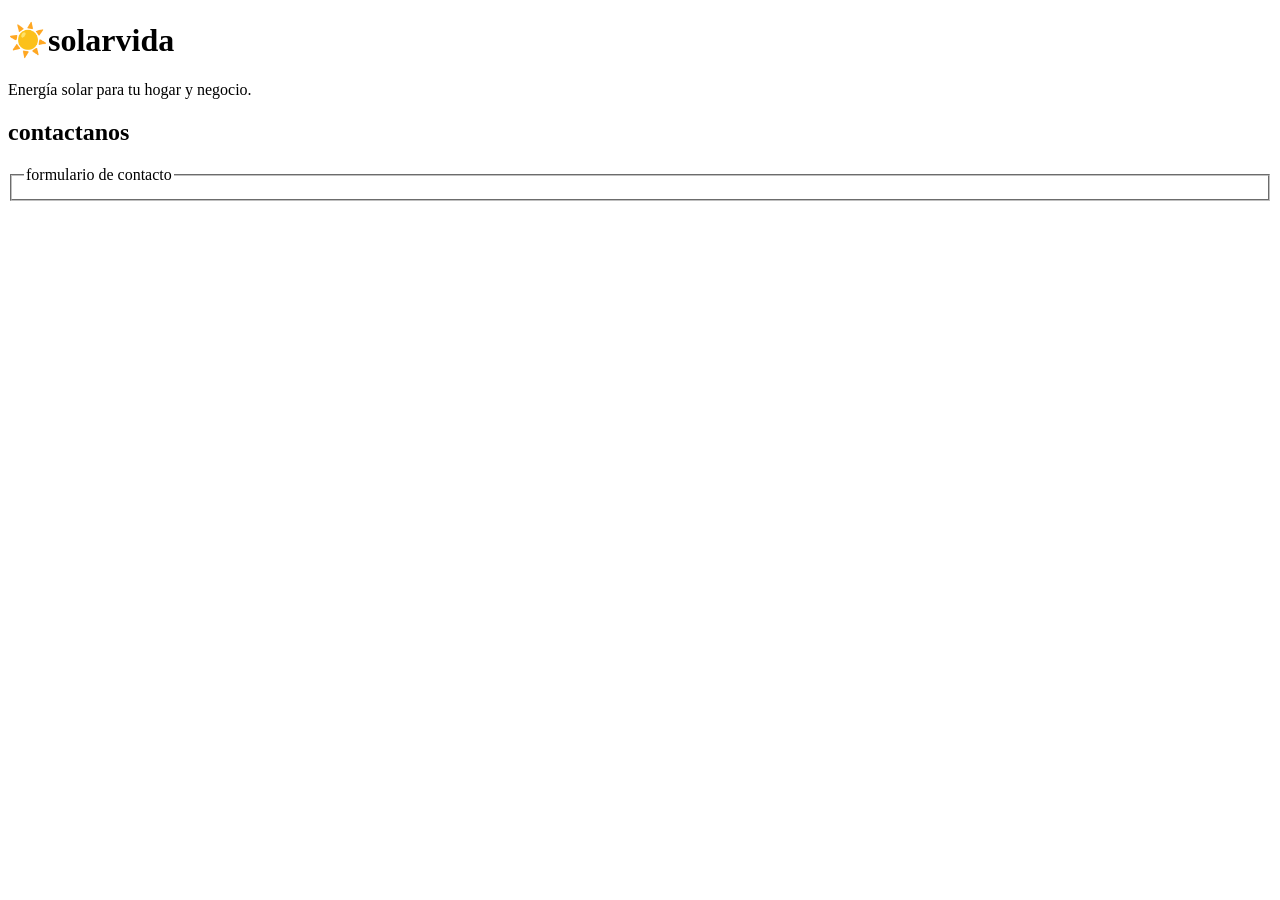
==== formulario.html @ 74f14352 "se realiza estructura basica de html y se agrega logo" ====
<!DOCTYPE html>
<html lang="en">
<head>
    <meta charset="UTF-8">
    <meta name="viewport" content="width=device-width, initial-scale=1.0">
    <title>contacto</title>
</head>
<body>

    <header>
        <h1>☀️solarvida</h1>
        <p>Energía solar para tu hogar y negocio. </p>
    </header>

    <main>
        <h2>contactanos</h2>

        <form action="#" method="post">
            <fieldset>
                <legend>formulario de contacto</legend>
                <label for=""></label>
            </fieldset>
        </form>
    </main>
    
</body>
</html>
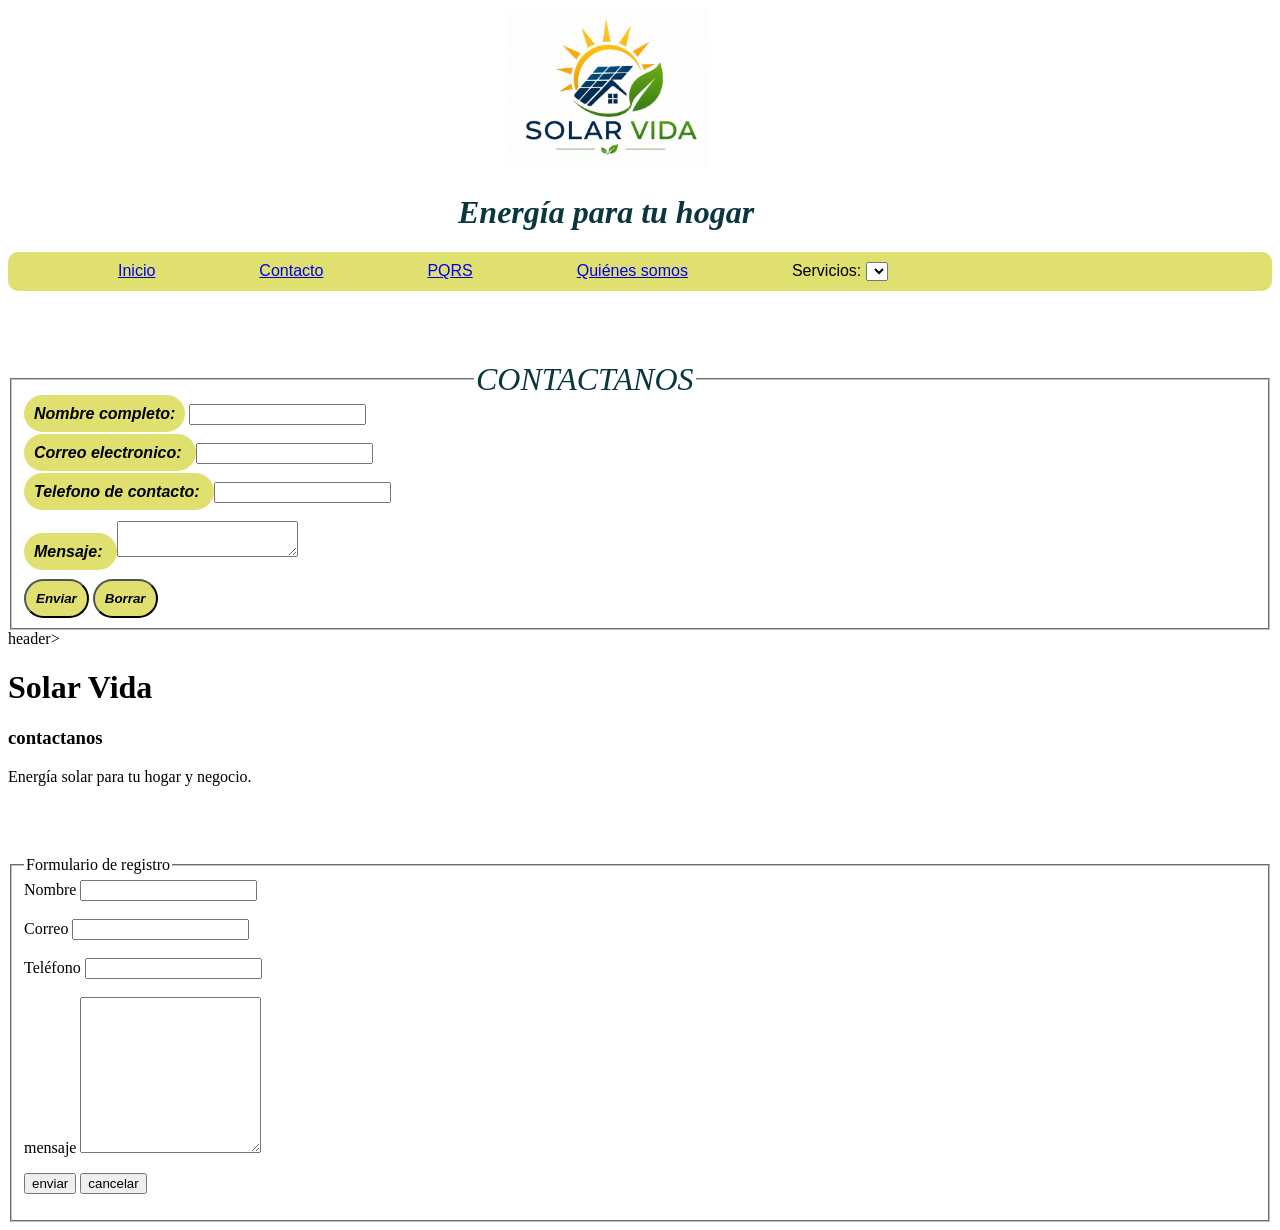
==== commit 4b62e862: "se agrega flyer y footers" ====
--- a/formulario.html
+++ b/formulario.html
@@ -4,24 +4,80 @@
     <meta charset="UTF-8">
     <meta name="viewport" content="width=device-width, initial-scale=1.0">
     <title>contacto</title>
+    <link rel="stylesheet" href="styless.css/styless.css">
 </head>
 <body>
 
-    <header>
-        <h1>☀️solarvida</h1>
-        <p>Energía solar para tu hogar y negocio. </p>
+     <header>
+        <img id="imagen" src="images/logo blanco.jpeg" alt="" width="200">
+        <h1 id="titulo">Energía para tu hogar</h1>
+        
+            <nav>
+        
+            <ul>
+                <li><a href="proyecto.html">Inicio</a></li>
+                <li><a href="formulario.html">Contacto</a></li>
+                <li><a href="pqrs.html">PQRS</a></li> 
+                <li><a href="nosotros.html">Quiénes somos</a></li>
+                <li><label for="">Servicios:</label>
+                    <select name="" id="">
+                        <option value=""></option>
+                        <option value="" style="font-family: sans-serif; font-style: italic;"></option>
+                        <option value=""style="font-family: sans-serif; font-style: italic;"></option>
+                        <option value=""style="font-family: sans-serif; font-style: italic;"></option>
+                    </select>
+                </li>
+             </ul>
+        </nav>   
     </header>
 
-    <main>
-        <h2>contactanos</h2>
+    <fieldset>
+        <legend id="titulo">CONTACTANOS</legend>
+        <form action="">
+            <label for="name" id="label">Nombre completo:</label>
+            <input type="text" name="name" required><br><br>
+            <label for="correo" id="label">Correo electronico: </label>
+            <input type="email" name="correo" required><br><br>
+            <label for="tel" id="label">Telefono de contacto: </label>
+            <input type="text" name="tel" required><br><br>
+            <label for="mensaje" id="label">Mensaje: </label>
+            <textarea name="mensaje" id=""></textarea> <br><br>
+            <button type="submit" id="label">Enviar</button>
+            <button type="reset" id="label">Borrar</button>
 
-        <form action="#" method="post">
-            <fieldset>
-                <legend>formulario de contacto</legend>
-                <label for=""></label>
-            </fieldset>
         </form>
-    </main>
+    </fieldset>
+
+    header>
+  <h1>Solar Vida</h1>
+  <h3>contactanos
+  </h3>
+  <p>Energía solar para tu hogar y negocio.</p>
+</header>
+ 
+    <form action="/result.html" method="post">
+  <fieldset id="fieldset">
+    <legend>Formulario de registro</legend>
+ 
+    <label for="nombre">Nombre</label>
+    <input type="text" name="nombre" required><br><br>
+ 
+    <label for="correo">Correo</label>
+    <input type="email" name="correo" required><br><br>
+ 
+    <label for="telefono">Teléfono</label>
+    <input type="number" name="telefono" required><br><br>
+ 
+     <label for="mensaje">mensaje</label>
+     <textarea name="mensaje" rows="10" required></textarea>
+  <p><button type="submit">enviar</button>
+     <button type="reset">cancelar </button></p>
+     
+ 
+  </fieldset>
+</form>
+ 
+ 
     
 </body>
 </html>
--- a/styless.css/styless.css
+++ b/styless.css/styless.css
@@ -0,0 +1,119 @@
+
+#imagen {
+    position: relative;
+    margin-left: 500px;
+    margin-bottom: 0px;
+    background-color: rgb(173, 168, 168);
+}
+
+#titulo {
+    position: relative;
+    margin-left: 450px;
+    font-style: italic;
+    color: rgb(9, 55, 61);
+    font-size:xx-large;
+    
+}
+
+nav {
+    padding: 10px;
+    border-radius: 10px;
+    position: sticky;
+    background-color: rgb(224, 224, 112);
+}
+nav h1 {
+    display:inline-block;
+    border-radius: 30px;
+    position: sticky;
+    left: 40px; 
+    font-family: sans-serif;
+}
+
+nav ul{
+    display: inline-block;
+    padding: 0%;
+    margin: 0%;
+}
+
+nav li {
+    text-decoration: none;
+    font-size: bold;
+    font-family: sans-serif;
+    display: inline-block;
+    list-style: none;
+    padding-left: 100px; 
+    list-style: none; 
+    display: inline-block;
+}
+
+#flyer {
+    margin-top: 10px;
+}
+
+.parrafo {
+    font-size: xx-large;
+    color: rgb(26, 105, 2);
+    text-align: center;
+    font-style: italic;
+    
+}
+.nombre {
+    display: inline-block;
+    left: 300px;
+    font-size: 80px;
+    background-color: rgb(204, 204, 224);
+    border-radius: 10%;
+    color: rgba(28, 88, 99, 0.692);
+    text-shadow:rgba(12, 12, 75, 0.562) 1px 2px 2px;
+    font-family:'Trebuchet MS', 'Lucida Sans Unicode', 'Lucida Grande', 'Lucida Sans', Arial, sans-serif;
+    font-style: oblique;
+
+} 
+
+.class{ color: rgba(20, 55, 61, 0.692);
+    border: 2px solid;
+    border-radius: 50%;
+    margin-right: 200px;
+    }
+
+article {
+    text-align: center;
+    padding: 10px;
+    border-radius: 10px;
+    position: sticky;
+    background-color: rgb(224, 224, 112);
+}
+
+.h2 {
+    font-style: italic;
+    color: rgb(9, 55, 61);
+    font-weight: bolder;
+}
+
+.pregunta {
+    font-size:x-large;
+}
+
+.whatsapp {
+    position: fixed;
+    border-radius: 50%;
+    bottom: 20px;
+    right: 20px;
+}
+
+footer {
+    margin-top:  100px;
+}
+
+fieldset {
+    margin-top:  70px;
+}
+
+#label {
+    padding: 10px;
+    border-radius: 30px;
+    font-family: sans-serif;
+    font-style: italic;
+    background-color: rgb(224, 224, 112);
+    font-weight: bold;
+}
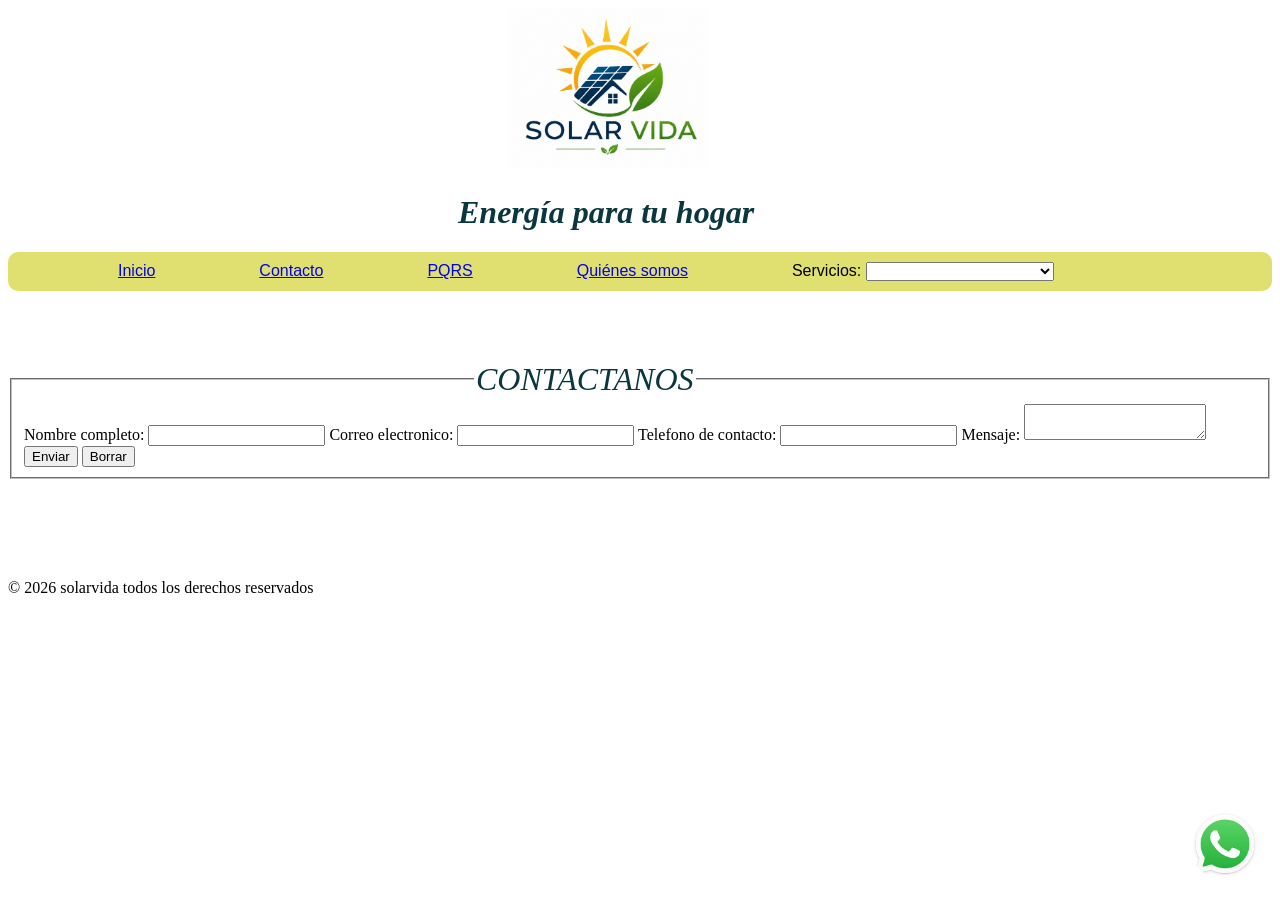
==== commit fb309180: "Se modificó estructura de formulario y se agregan más estilos de css" ====
--- a/formulario.html
+++ b/formulario.html
@@ -3,7 +3,7 @@
 <head>
     <meta charset="UTF-8">
     <meta name="viewport" content="width=device-width, initial-scale=1.0">
-    <title>contacto</title>
+    <title>contactanos</title>
     <link rel="stylesheet" href="styless.css/styless.css">
 </head>
 <body>
@@ -22,9 +22,9 @@
                 <li><label for="">Servicios:</label>
                     <select name="" id="">
                         <option value=""></option>
-                        <option value="" style="font-family: sans-serif; font-style: italic;"></option>
-                        <option value=""style="font-family: sans-serif; font-style: italic;"></option>
-                        <option value=""style="font-family: sans-serif; font-style: italic;"></option>
+                        <option value="">Consultoria y diseño</option>
+                        <option value="">Instalación y mantenimiento</option>
+                        <option value="">Financiación</option>
                     </select>
                 </li>
              </ul>
@@ -34,49 +34,25 @@
     <fieldset>
         <legend id="titulo">CONTACTANOS</legend>
         <form action="">
-            <label for="name" id="label">Nombre completo:</label>
-            <input type="text" name="name" required><br><br>
-            <label for="correo" id="label">Correo electronico: </label>
-            <input type="email" name="correo" required><br><br>
-            <label for="tel" id="label">Telefono de contacto: </label>
-            <input type="text" name="tel" required><br><br>
-            <label for="mensaje" id="label">Mensaje: </label>
-            <textarea name="mensaje" id=""></textarea> <br><br>
-            <button type="submit" id="label">Enviar</button>
-            <button type="reset" id="label">Borrar</button>
+            <label for="name">Nombre completo:</label>
+            <input type="text" name="name" required>
+            <label for="correo">Correo electronico: </label>
+            <input type="email" name="correo" required>
+            <label for="tel">Telefono de contacto: </label>
+            <input type="text" name="tel" required>
+            <label for="mensaje">Mensaje: </label>
+            <textarea name="mensaje" id=""></textarea> 
+            <button type="submit">Enviar</button>
+            <button type="reset">Borrar</button>
 
         </form>
     </fieldset>
 
-    header>
-  <h1>Solar Vida</h1>
-  <h3>contactanos
-  </h3>
-  <p>Energía solar para tu hogar y negocio.</p>
-</header>
- 
-    <form action="/result.html" method="post">
-  <fieldset id="fieldset">
-    <legend>Formulario de registro</legend>
- 
-    <label for="nombre">Nombre</label>
-    <input type="text" name="nombre" required><br><br>
- 
-    <label for="correo">Correo</label>
-    <input type="email" name="correo" required><br><br>
- 
-    <label for="telefono">Teléfono</label>
-    <input type="number" name="telefono" required><br><br>
- 
-     <label for="mensaje">mensaje</label>
-     <textarea name="mensaje" rows="10" required></textarea>
-  <p><button type="submit">enviar</button>
-     <button type="reset">cancelar </button></p>
-     
- 
-  </fieldset>
-</form>
- 
+    <img class="whatsapp" src="images/whatsapp.jfif" alt="" width="70">
+
+    <footer>
+        <p>&copy; 2026 solarvida todos los derechos reservados </p>
+    </footer>
  
     
 </body>
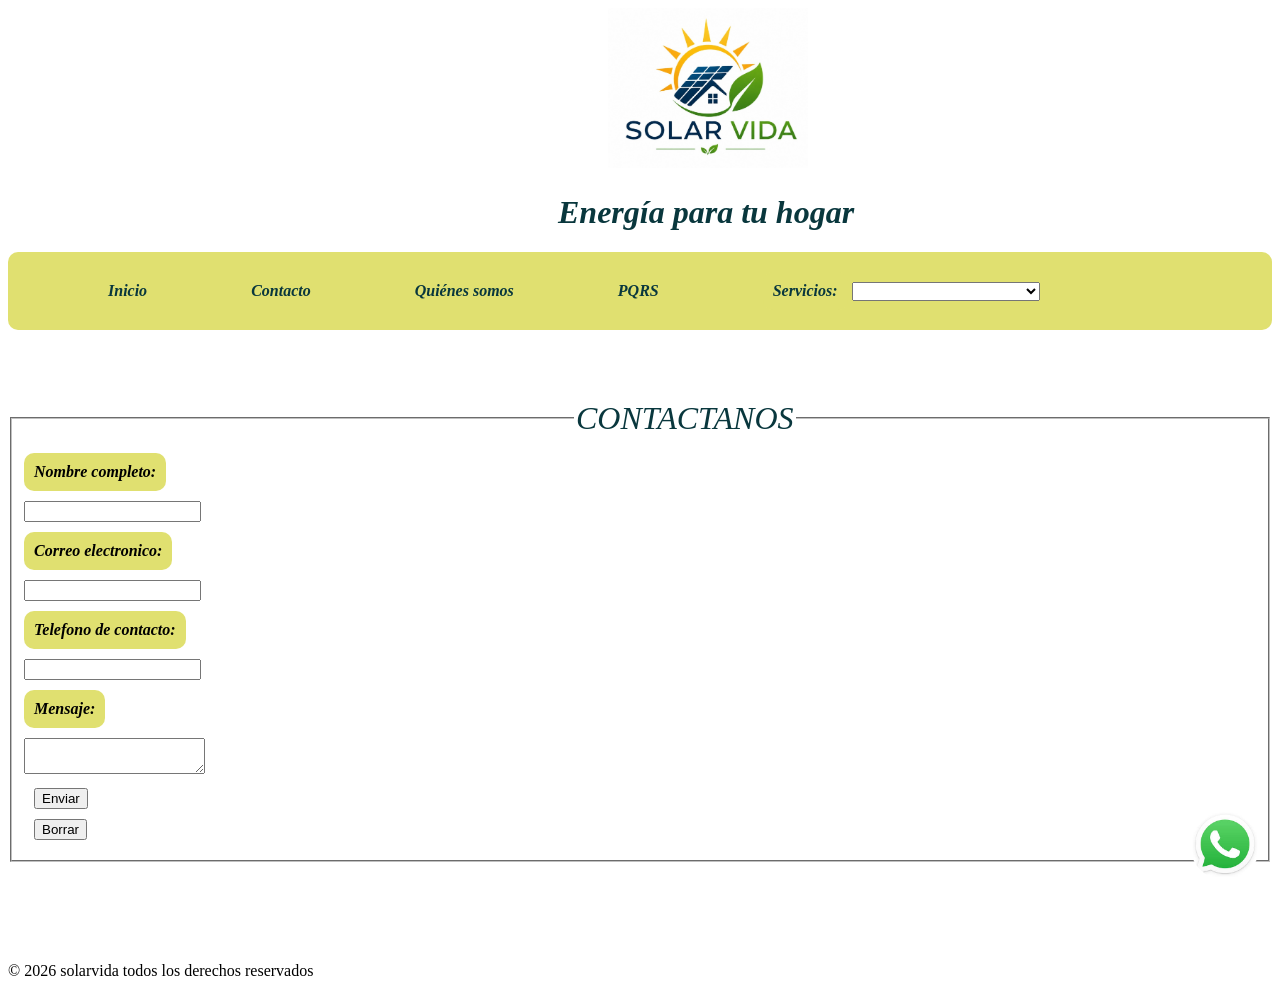
==== commit 6e5c0d66: "Se agrega un nuevo formulario para pqrs y se dan toques finales de CSS" ====
--- a/formulario.html
+++ b/formulario.html
@@ -17,8 +17,8 @@
             <ul>
                 <li><a href="proyecto.html">Inicio</a></li>
                 <li><a href="formulario.html">Contacto</a></li>
-                <li><a href="pqrs.html">PQRS</a></li> 
-                <li><a href="nosotros.html">Quiénes somos</a></li>
+                <li><a href="pqrs.html">Quiénes somos</a></li> 
+                <li><a href="nosotros.html">PQRS</a></li>
                 <li><label for="">Servicios:</label>
                     <select name="" id="">
                         <option value=""></option>
--- a/styless.css/styless.css
+++ b/styless.css/styless.css
@@ -1,14 +1,14 @@
 
 #imagen {
     position: relative;
-    margin-left: 500px;
+    margin-left: 600px;
     margin-bottom: 0px;
     background-color: rgb(173, 168, 168);
 }
 
 #titulo {
     position: relative;
-    margin-left: 450px;
+    margin-left: 550px;
     font-style: italic;
     color: rgb(9, 55, 61);
     font-size:xx-large;
@@ -21,29 +21,42 @@
     position: sticky;
     background-color: rgb(224, 224, 112);
 }
-nav h1 {
-    display:inline-block;
-    border-radius: 30px;
-    position: sticky;
-    left: 40px; 
-    font-family: sans-serif;
-}
 
 nav ul{
+    text-decoration: none;
     display: inline-block;
-    padding: 0%;
     margin: 0%;
 }
 
-nav li {
+li a:hover {
+    border-radius: 5px;
+    background-color:  rgb(245, 193, 52);
+}
+
+li a {
     text-decoration: none;
+    color:  rgb(9, 55, 61);
+    font-weight: bolder;
+    font-style: italic;
+}
+
+nav li{
     font-size: bold;
-    font-family: sans-serif;
-    display: inline-block;
-    list-style: none;
-    padding-left: 100px; 
+    font-style: italic;
+    padding-left: 50px; 
+    padding-right: 50px;
     list-style: none; 
     display: inline-block;
+}
+
+li label{
+    display: inline-block;
+    color: rgb(9, 55, 61);
+}
+
+option {
+    font-family:sans-serif; 
+    font-style: italic;
 }
 
 #flyer {
@@ -55,20 +68,7 @@
     color: rgb(26, 105, 2);
     text-align: center;
     font-style: italic;
-    
 }
-.nombre {
-    display: inline-block;
-    left: 300px;
-    font-size: 80px;
-    background-color: rgb(204, 204, 224);
-    border-radius: 10%;
-    color: rgba(28, 88, 99, 0.692);
-    text-shadow:rgba(12, 12, 75, 0.562) 1px 2px 2px;
-    font-family:'Trebuchet MS', 'Lucida Sans Unicode', 'Lucida Grande', 'Lucida Sans', Arial, sans-serif;
-    font-style: oblique;
-
-} 
 
 .class{ color: rgba(20, 55, 61, 0.692);
     border: 2px solid;
@@ -103,17 +103,94 @@
 
 footer {
     margin-top:  100px;
+    margin-bottom: 0;
 }
 
 fieldset {
     margin-top:  70px;
 }
 
-#label {
+input:focus {
+    background-color: rgb(159, 172, 155);
+    border: 3px solid rgba(20, 55, 61, 0.692);
+}
+
+label {
+    display: block;
+    width: fit-content;
+    margin-top: 10px;
+    margin-bottom: 10px;
     padding: 10px;
-    border-radius: 30px;
-    font-family: sans-serif;
+    border-radius: 10px;
     font-style: italic;
     background-color: rgb(224, 224, 112);
     font-weight: bold;
-}+}
+
+button{
+    display: block;
+    margin: 10px;
+
+}
+
+button:hover{
+    background-color: rgb(224, 224, 112);
+    border: 2px solid rgba(20, 55, 61, 0.692);
+}
+
+#mision {
+    font-size: 30px;
+    font-style: italic;
+    padding: 10px;
+    color: rgba(20, 55, 61, 0.692);
+    background-color: rgb(224, 224, 112);
+    border-radius: 10px;
+    margin-top: 30px;
+    width: fit-content;
+}
+
+#parrafomision{
+    font-size: 25px;
+    text-align: left;
+}
+
+#vision {
+    font-size: 30px;
+    font-style: italic;
+    padding: 10px;
+    color: rgba(20, 55, 61, 0.692);
+    background-color: rgb(224, 224, 112);
+    border-radius: 10px;
+    margin-top: 30px;
+    width: fit-content;
+}
+
+#parrafovision{
+    font-size: 25px;
+    text-align: left;
+}
+
+.imagenpanel{
+    margin-top: 10px;
+}
+
+#valores {
+    font-size: 30px;
+    font-style: italic;
+    padding: 10px;
+    color: rgba(20, 55, 61, 0.692);
+    background-color: rgb(224, 224, 112);
+    border-radius: 10px;
+    margin-top: 30px;
+    width: fit-content;
+}
+
+section ul{
+    font-size: 25px;
+    text-align: left;
+    padding-left: 50px; 
+    padding-right: 50px;
+
+}
+
+
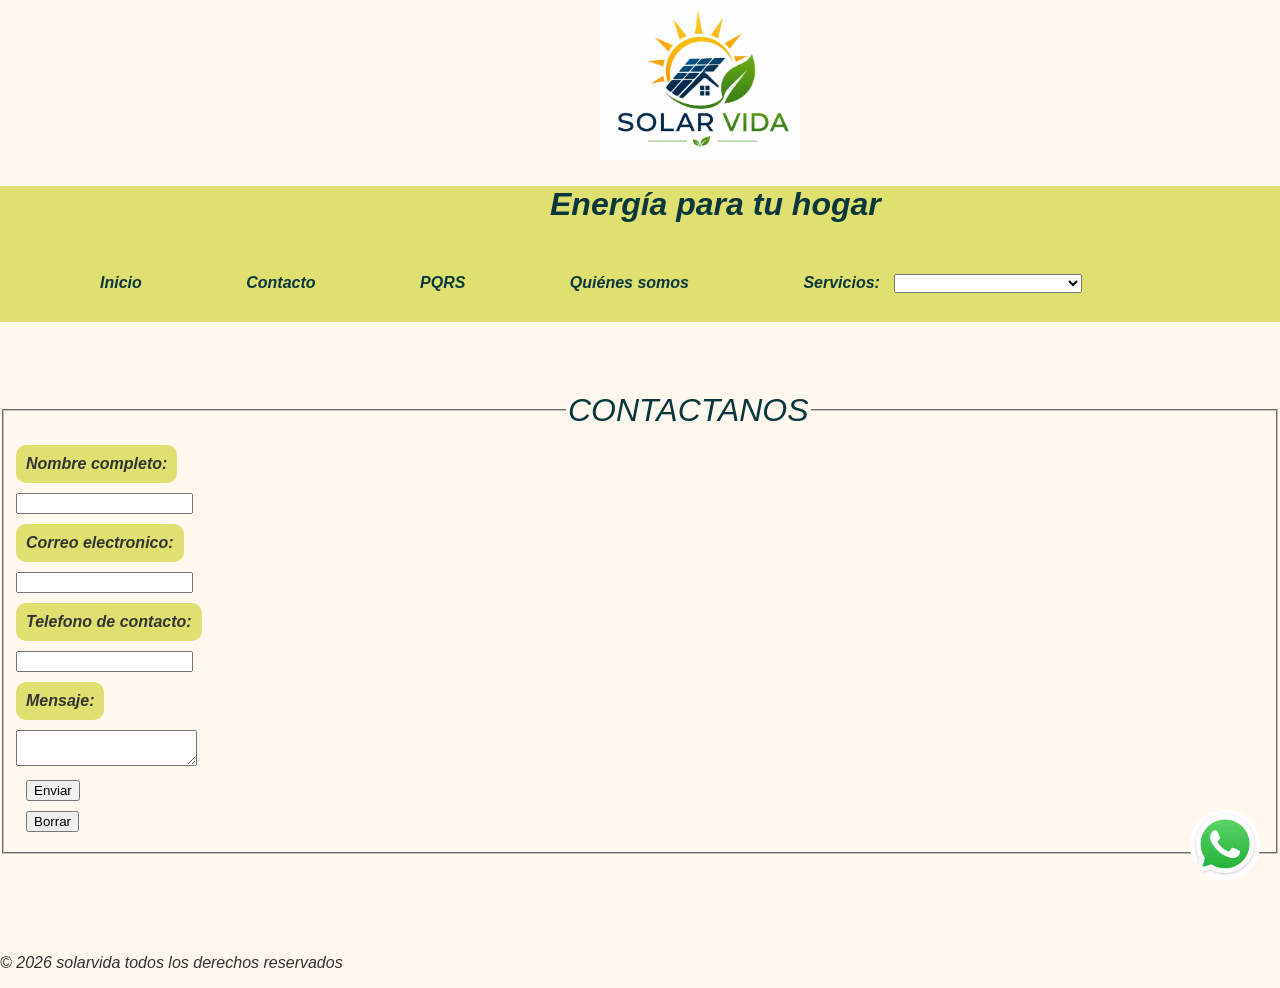
==== commit c05c3ce9: "Se realiza cambio de nombre archivo principal de proyecto.html a index.html. Ademas, se realizan cam" ====
--- a/formulario.html
+++ b/formulario.html
@@ -7,18 +7,17 @@
     <link rel="stylesheet" href="styless.css/styless.css">
 </head>
 <body>
-
+    <img id="imagen" src="images/logo blanco.jpeg" alt="" width="200">
      <header>
-        <img id="imagen" src="images/logo blanco.jpeg" alt="" width="200">
         <h1 id="titulo">Energía para tu hogar</h1>
         
             <nav>
         
             <ul>
-                <li><a href="proyecto.html">Inicio</a></li>
+                <li><a href="index.html">Inicio</a></li>
                 <li><a href="formulario.html">Contacto</a></li>
-                <li><a href="pqrs.html">Quiénes somos</a></li> 
-                <li><a href="nosotros.html">PQRS</a></li>
+                <li><a href="pqrs.html">PQRS</a></li> 
+                <li><a href="nosotros.html">Quiénes somos</a></li>
                 <li><label for="">Servicios:</label>
                     <select name="" id="">
                         <option value=""></option>
--- a/styless.css/styless.css
+++ b/styless.css/styless.css
@@ -1,4 +1,16 @@
-
+body {
+    font-family: sans-serif;
+    font-style: italic;
+    margin: 0;
+    padding: 0;
+    background-color: #fff8ef;
+    color: #333333;
+}
+
+header {
+    background-color: rgb(224, 224, 112);
+    margin-top: 20px;
+}
 #imagen {
     position: relative;
     margin-left: 600px;
@@ -193,4 +205,6 @@
 
 }
 
-
+fieldset {
+
+}
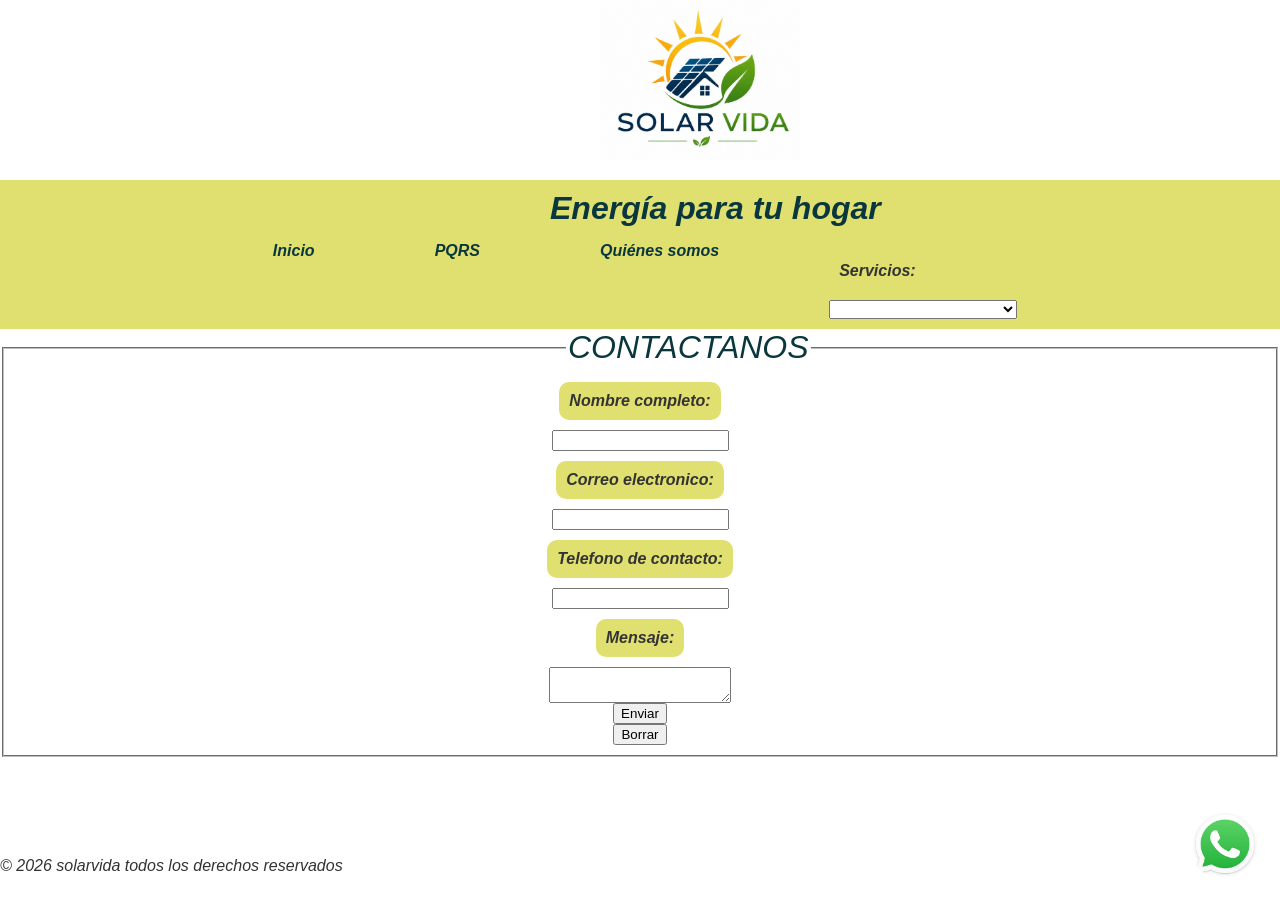
==== commit eb1863d7: "Se modifica header de todos los archivos unificando la imagen  inicial de cada ancla, ademas de esto" ====
--- a/formulario.html
+++ b/formulario.html
@@ -7,7 +7,7 @@
     <link rel="stylesheet" href="styless.css/styless.css">
 </head>
 <body>
-    <img id="imagen" src="images/logo blanco.jpeg" alt="" width="200">
+     <img id="imagen" src="images/logo blanco.jpeg" alt="" width="200">
      <header>
         <h1 id="titulo">Energía para tu hogar</h1>
         
@@ -15,7 +15,6 @@
         
             <ul>
                 <li><a href="index.html">Inicio</a></li>
-                <li><a href="formulario.html">Contacto</a></li>
                 <li><a href="pqrs.html">PQRS</a></li> 
                 <li><a href="nosotros.html">Quiénes somos</a></li>
                 <li><label for="">Servicios:</label>
--- a/styless.css/styless.css
+++ b/styless.css/styless.css
@@ -3,55 +3,51 @@
     font-style: italic;
     margin: 0;
     padding: 0;
-    background-color: #fff8ef;
+    background-color: white;
     color: #333333;
 }
-
+a {
+    text-decoration: none;
+    cursor: pointer;
+}
 header {
     background-color: rgb(224, 224, 112);
     margin-top: 20px;
+    padding-top: 5px;
 }
 #imagen {
-    position: relative;
+    display: flex;
     margin-left: 600px;
     margin-bottom: 0px;
-    background-color: rgb(173, 168, 168);
-}
-
+}
+h1 {
+    margin: 5px;
+}
 #titulo {
     position: relative;
     margin-left: 550px;
+    font-family: sans-serif;
     font-style: italic;
     color: rgb(9, 55, 61);
     font-size:xx-large;
-    
-}
-
+}
 nav {
     padding: 10px;
-    border-radius: 10px;
+    top: 0;
+    margin: 0;
+    border-radius: 0;
     position: sticky;
     background-color: rgb(224, 224, 112);
-}
-
+    z-index: 1000;
+}
 nav ul{
     text-decoration: none;
-    display: inline-block;
+    display: flex;
+    justify-content: center;
     margin: 0%;
-}
-
-li a:hover {
-    border-radius: 5px;
-    background-color:  rgb(245, 193, 52);
-}
-
-li a {
-    text-decoration: none;
-    color:  rgb(9, 55, 61);
-    font-weight: bolder;
-    font-style: italic;
-}
-
+    padding: 0%;
+    width: 100%;
+}
 nav li{
     font-size: bold;
     font-style: italic;
@@ -60,19 +56,55 @@
     list-style: none; 
     display: inline-block;
 }
-
-li label{
+li a {
+    text-decoration: none;
+    color:  rgb(9, 55, 61);
+    font-weight: bolder;
+    font-style: italic;
+    padding: 10px;
+}
+li a:hover {
+    border-radius: 5px;
+    background-color:  rgb(245, 193, 52);
+    border: 2px solid rgba(20, 55, 61, 0.692);
+
+}
+.menu-desplegable {
+    position: relative;
     display: inline-block;
-    color: rgb(9, 55, 61);
-}
-
-option {
-    font-family:sans-serif; 
-    font-style: italic;
-}
-
-#flyer {
-    margin-top: 10px;
+    vertical-align: top;
+    
+}
+
+.menu-desplegable-menu {
+    display: none;
+    position: absolute;
+    border-radius: 20px;
+    top: 100%;
+    left: 0;
+    background-color:  rgb(224, 224, 112);
+    list-style: none;
+    padding: 5px;
+    margin: 0;
+    box-shadow: 0px 4px 8px rgb(9, 55, 61);
+    z-index: 1000;
+    min-width: 180px;    
+}
+
+.menu-desplegable:hover .menu-desplegable-menu {
+    display: block;
+}
+
+.menu-desplegable li a {
+    display: block;
+    padding: 3px 8px;
+    text-decoration: none;
+    color:  rgb(9, 55, 61);
+}
+
+.menu-desplegable li a:hover {
+    background-color:  rgb(245, 193, 52);
+    
 }
 
 .parrafo {
@@ -86,7 +118,51 @@
     border: 2px solid;
     border-radius: 50%;
     margin-right: 200px;
-    }
+}
+.contenedor {
+    position: relative; 
+    width: 100%;
+}
+#flyer {
+    margin-top: 10px;
+    display: block;
+    width: 100%;
+}
+form {
+    display: flex;
+    flex-direction: column;
+    align-items: center;
+    width: 100%;
+    border-radius: 20px;
+}
+main section fieldset {
+    position: absolute;
+    top: 50%;
+    right: 1%;
+    transform: translateY(-50%);
+    width: 30%;
+    background-color: white;
+    border-radius: 12px;
+    padding: 50px 5px;
+    border: none;
+    box-shadow: 0px 4px 12px rgba(0, 0, 0, 0.2);
+    z-index: 1;
+}
+#titulo-formulario{
+    text-align: center;
+    width: 100%;
+    margin-bottom: 10px;
+
+}
+section .botones{
+     display: flex;
+    justify-content: center;
+    flex-direction: row;
+    width: 100%;
+    gap: 10px;
+    padding-top: 30px;
+
+}
 
 article {
     text-align: center;
@@ -118,9 +194,7 @@
     margin-bottom: 0;
 }
 
-fieldset {
-    margin-top:  70px;
-}
+
 
 input:focus {
     background-color: rgb(159, 172, 155);
@@ -139,11 +213,7 @@
     font-weight: bold;
 }
 
-button{
-    display: block;
-    margin: 10px;
-
-}
+
 
 button:hover{
     background-color: rgb(224, 224, 112);
